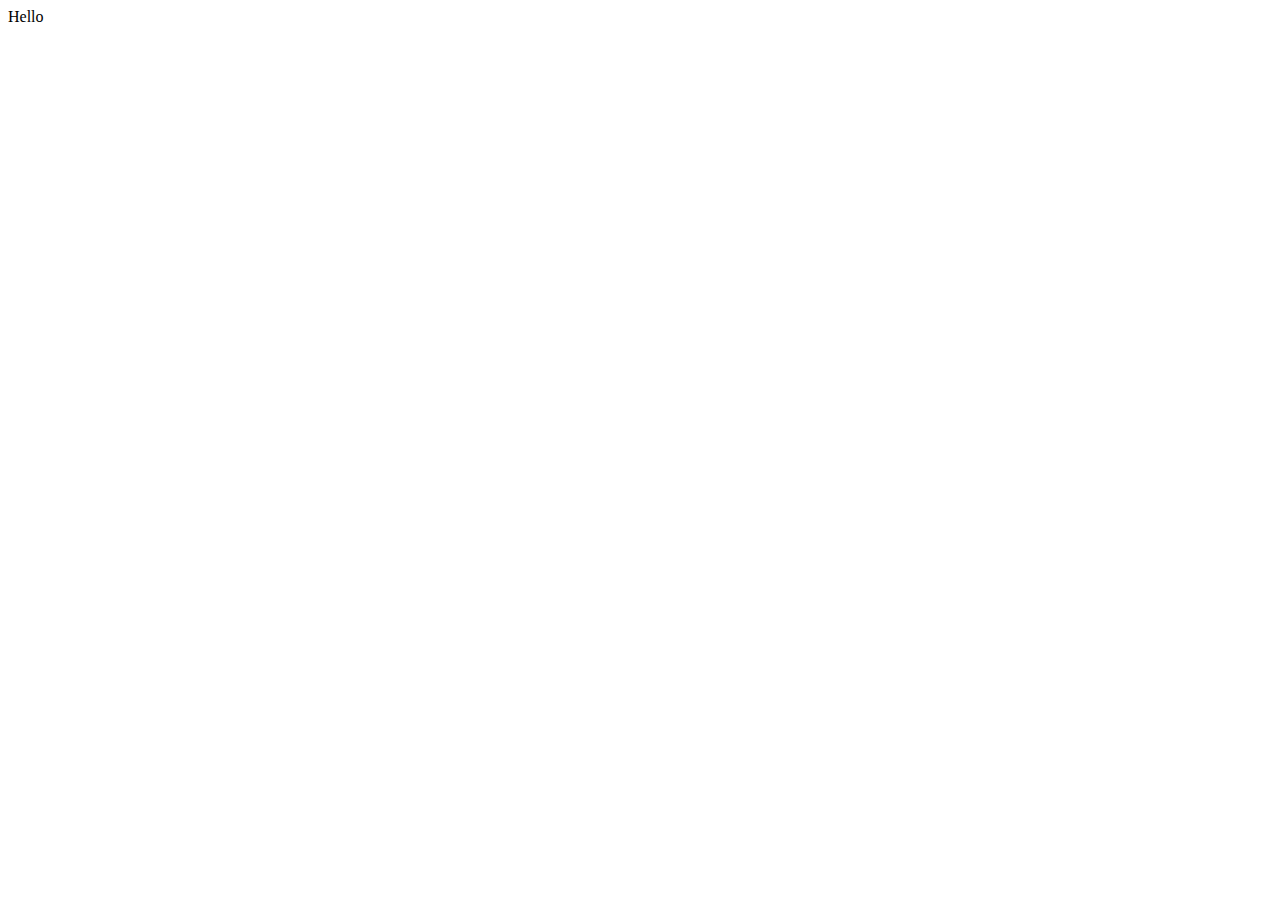
==== index.html @ 53f14acb "start project" ====
<!DOCTYPE html>
<html lang="en">
<head>
    <meta charset="UTF-8">
    <meta name="viewport" content="width=device-width, initial-scale=1.0">
    <title>Document</title>
</head>
<body>
    Hello
</body>
</html>
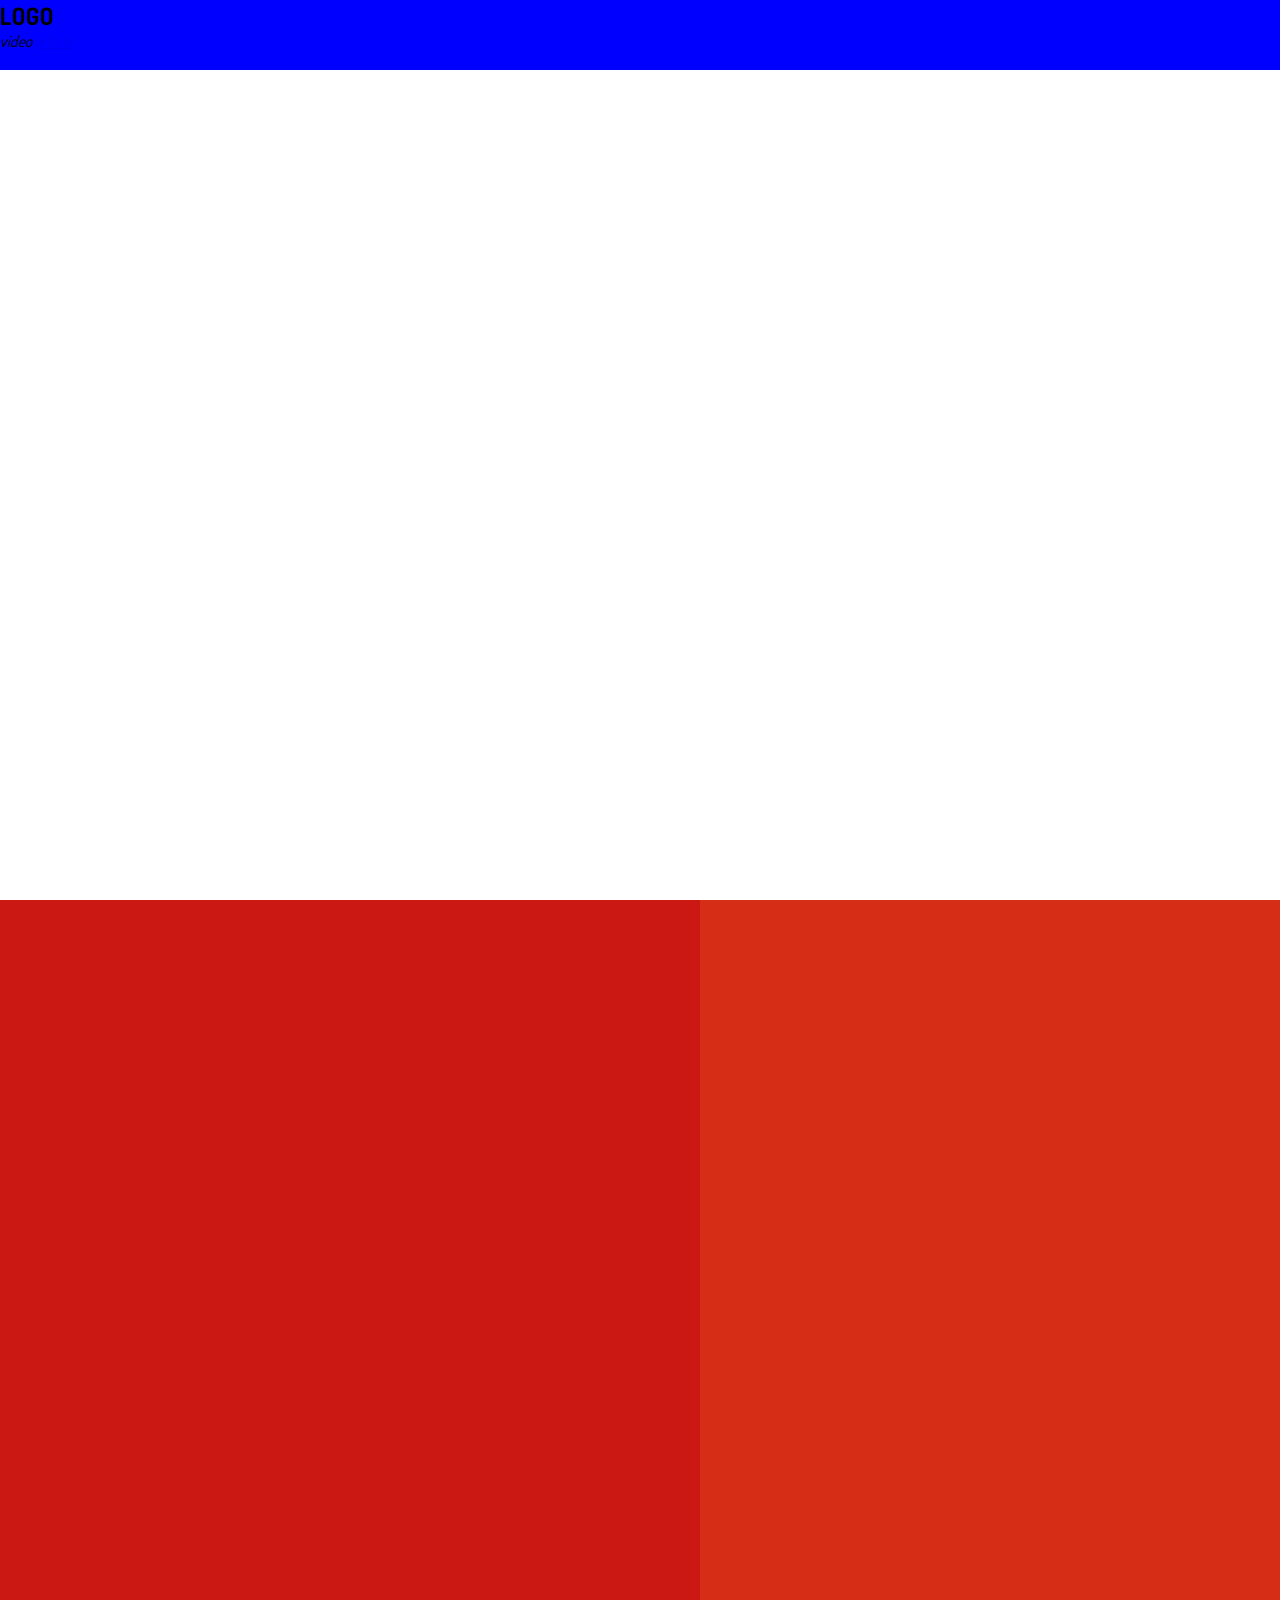
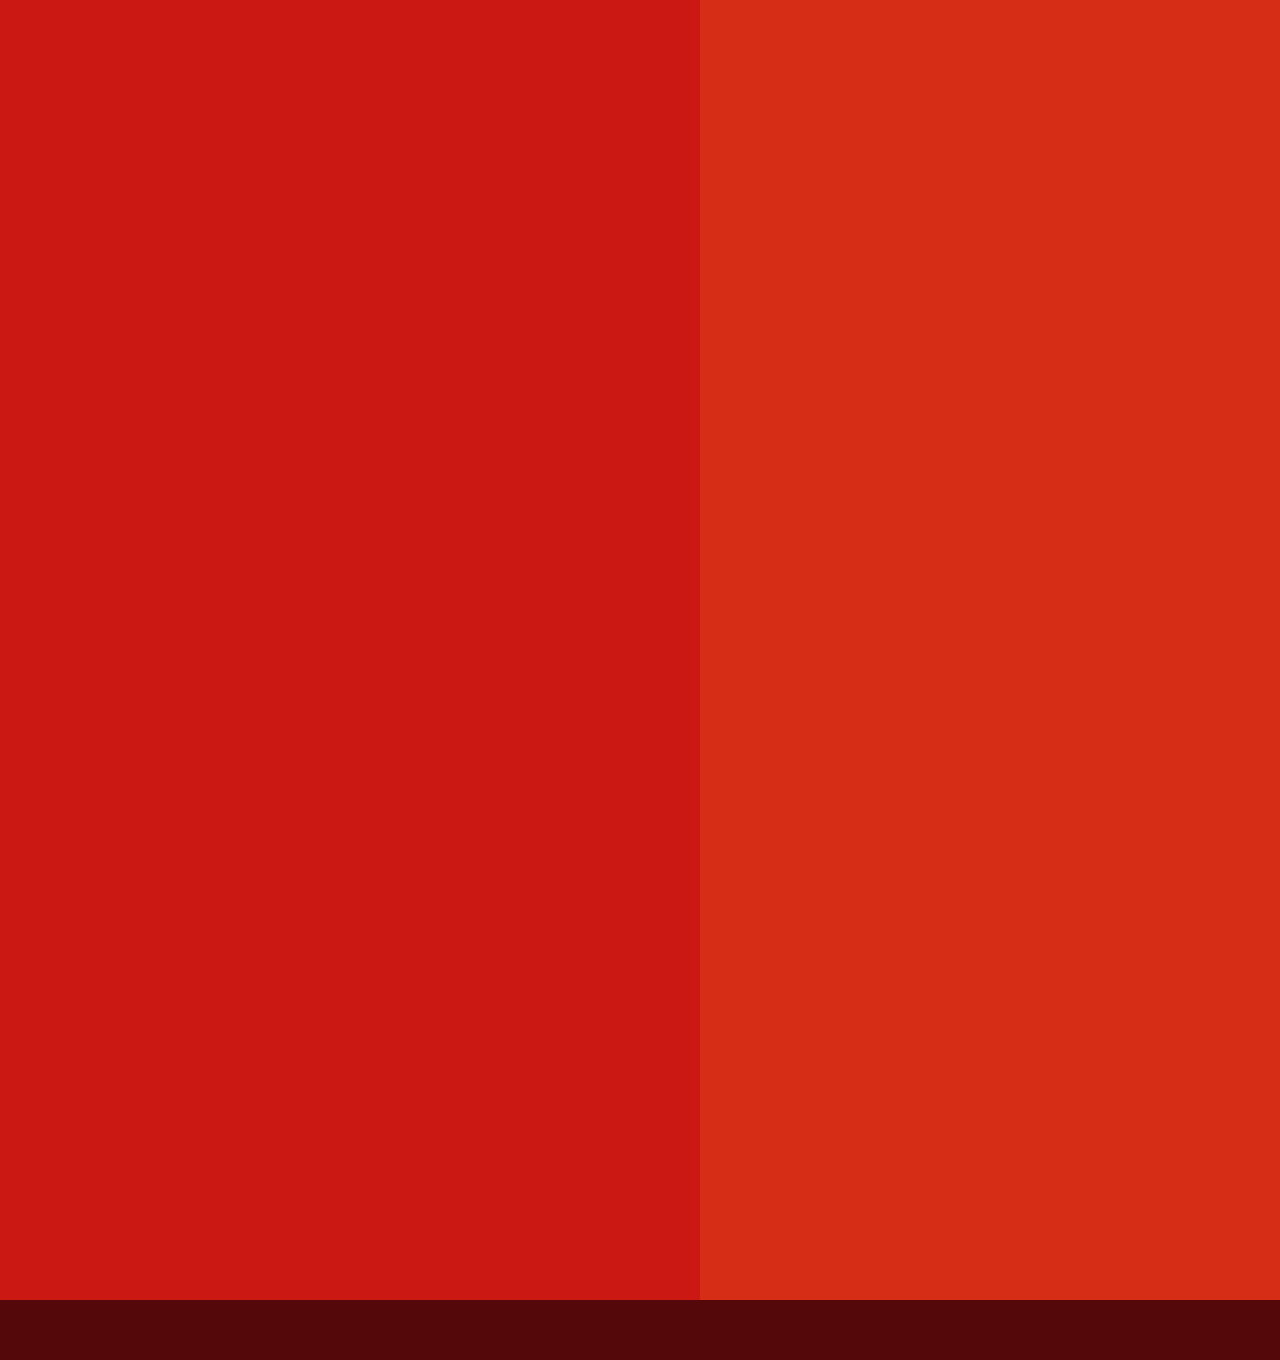
==== commit bf5271b2: "Built layout" ====
--- a/index.html
+++ b/index.html
@@ -4,8 +4,34 @@
     <meta charset="UTF-8">
     <meta name="viewport" content="width=device-width, initial-scale=1.0">
     <title>Document</title>
+    <link rel="stylesheet" href="style.css">
+    <link rel="preconnect" href="https://fonts.googleapis.com">
+    <link rel="preconnect" href="https://fonts.gstatic.com" crossorigin>
+    <link href="https://fonts.googleapis.com/css2?family=Dosis:wght@400;700&display=swap" rel="stylesheet">
+    <link rel="stylesheet" href="https://cdnjs.cloudflare.com/ajax/libs/font-awesome/6.4.2/css/all.min.css" integrity="sha512-z3gLpd7yknf1YoNbCzqRKc4qyor8gaKU1qmn+CShxbuBusANI9QpRohGBreCFkKxLhei6S9CQXFEbbKuqLg0DA==" crossorigin="anonymous" referrerpolicy="no-referrer" />
 </head>
 <body>
-    Hello
+    <div class="outer-grid ">
+        <header>
+            <div>
+            <i class="fas fa-bars" onclick="toggleNav()"></i>
+            <h2 class="logo">LOGO</h2>
+            </div>
+            <div class="right-header"></div>
+                <div class="header-link"></div>
+                <i>video</i>
+                <a href="#">article</a>
+            </div>
+        </header>
+        <nav class="hide-nav"></nav>
+        <div class="inner-grid">
+            <main>
+                <article></article>
+            </main>
+            <aside></aside>
+            <footer></footer>
+        </div>
+    </div>
+    <script src = "script.js"></script>
 </body>
 </html>--- a/style.css
+++ b/style.css
@@ -0,0 +1,119 @@
+/*
+==========================
+SHARED CSS
+==========================
+*/
+*{
+   box-sizing: border-box ;
+   margin: 0;
+   padding: 0; 
+}
+
+html {
+    font-family: 'Dosis', sans-serif;
+}
+/*
+===========================
+CSS OUTER GRID STYLES
+===========================
+*/
+
+.outer-grid {
+    display: grid;
+    height: 100vh;
+    grid-template-rows: 70px 1fr; 
+    grid-template-columns: 90px 1fr;
+    grid-template-areas:
+        "alias-header alias-header"
+        "alias-innergrid alias-innergrid";
+}
+.outer-grid-expanded {
+    grid-template-areas:
+        "alias-header alias-header"
+        "alias-nav alias-innergrid";
+}
+
+.hide-nav{
+    display: none;
+}
+
+header{
+    grid-area: alias-header;
+    background-color: blue;
+}
+
+nav{
+    grid-area: alias-nav;
+    background-color: rgb(15, 15, 151);
+    
+}
+/*
+===========================
+CSS INNER GRID STYLES
+===========================
+*/
+.inner-grid{
+    overflow-y: scroll; /*keep the header while scrolling down but remove the scroll bar on aside */
+    display: grid;
+    grid-area: alias-innergrid;
+    background-color: rgb(88, 88, 136);
+    grid-template-rows: 1fr auto 60px;
+    grid-template-columns: 1fr;
+    grid-template-areas:
+        "alias-main alias-main"
+        "alias-aside alias-aside"
+        "alias-footer alias-footer";
+
+}
+
+main{
+    grid-area: alias-main;
+    background-color: rgb(204, 24, 18);
+    height: 2000px;
+    
+}
+aside{
+    grid-area: alias-aside;
+    background-color: rgb(214, 45, 22);
+    /* height: 100px; */
+    
+}
+
+footer{
+    grid-area: alias-footer;
+    background-color: rgb(85, 8, 9);
+    
+}
+/*
+===========================
+BREAKPOINTS media query rules
+===========================
+*/
+@media (min-width: 576px){
+    new {
+        display: block !important;
+    }
+    .outer-grid{
+    grid-template-areas:
+        "alias-header alias-header"
+        "alias-nav alias-innergrid";
+    }
+    .fas.fa-bars{
+        display: none;
+    }
+}
+
+@media (min-width: 992px){
+    .inner-grid{
+    grid-template-rows: 1fr 60px;
+    grid-template-columns: minmax(auto, 700px) 1fr;
+    grid-template-areas:
+        "alias-main alias-aside"
+        "alias-footer alias-footer";
+    }
+
+}
+
+@media (min-width: 1400px){
+
+}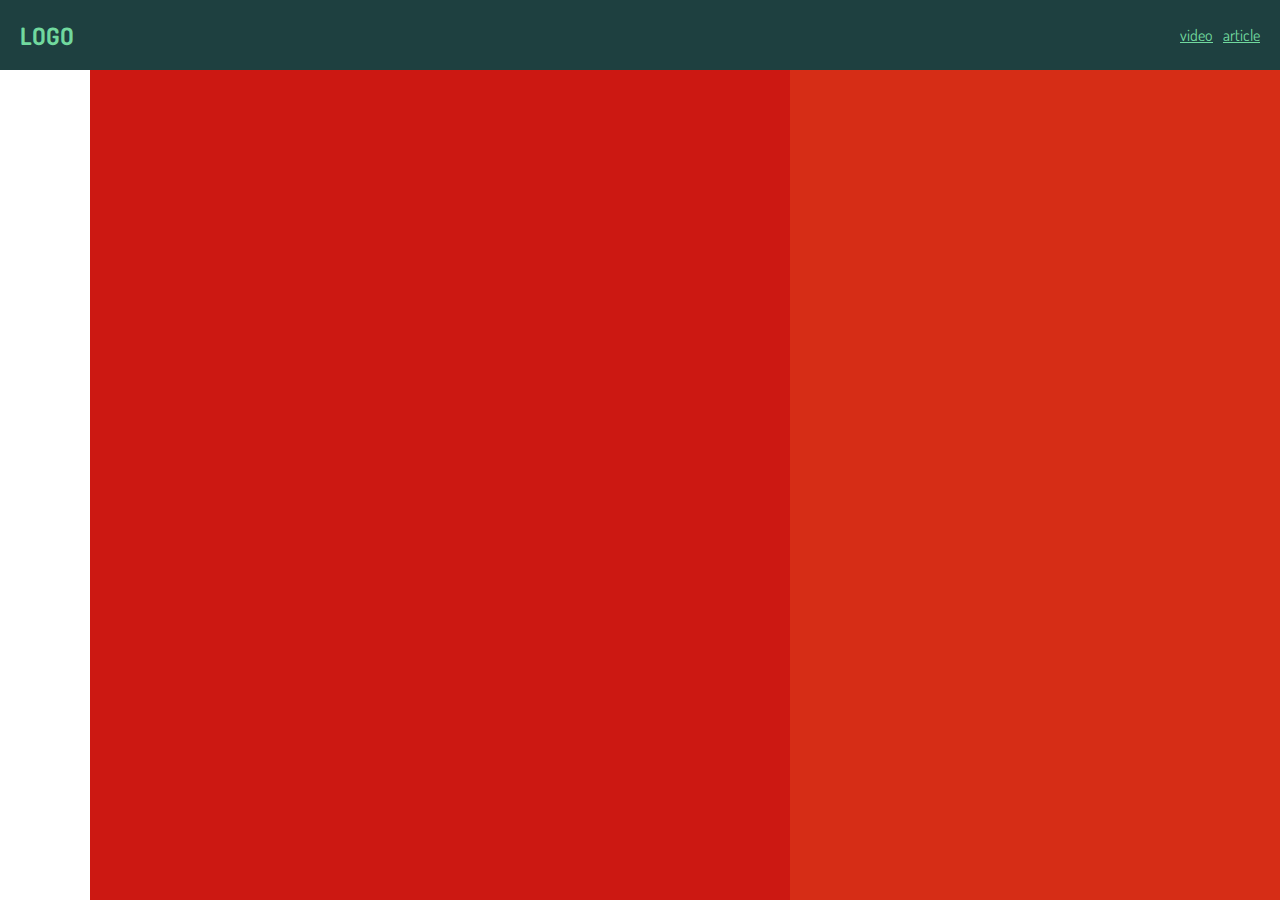
==== commit c8229676: "finished with the header" ====
--- a/index.html
+++ b/index.html
@@ -13,14 +13,19 @@
 <body>
     <div class="outer-grid ">
         <header>
-            <div>
+            <div class="left-header">
             <i class="fas fa-bars" onclick="toggleNav()"></i>
             <h2 class="logo">LOGO</h2>
             </div>
-            <div class="right-header"></div>
-                <div class="header-link"></div>
-                <i>video</i>
-                <a href="#">article</a>
+            <div class="right-header">
+                <div class="header-link">
+                    <i class="fab fa-youtube"></i>
+                    <a href="#">video</a>
+                </div>
+                <div class="header-link">
+                    <i class="fas fa-paragraph"></i>
+                    <a href="#">article</a>
+                </div>
             </div>
         </header>
         <nav class="hide-nav"></nav>
--- a/style.css
+++ b/style.css
@@ -11,6 +11,11 @@
 
 html {
     font-family: 'Dosis', sans-serif;
+    font-size: 16px;
+}
+
+a {
+    color: #71d99e
 }
 /*
 ===========================
@@ -38,8 +43,7 @@
 }
 
 header{
-    grid-area: alias-header;
-    background-color: blue;
+    grid-area: alias-header; 
 }
 
 nav{
@@ -86,6 +90,54 @@
 }
 /*
 ===========================
+HEADER styles
+===========================
+*/
+header {
+    display: flex;
+    justify-content: space-between;
+    align-items: center;
+    padding: 0 20px;
+}
+
+.left-header{
+    display: flex;
+    align-items: center;
+
+}
+
+.fa-bars {
+    margin-right: 10px;
+}
+
+.fa-bars:hover {
+    cursor: pointer;
+    opacity: 0.8;
+    
+}
+
+.right-header{
+    display: flex;
+    
+}
+
+.header-link{
+    display: flex;
+    flex-direction: column;
+    align-items: center;
+    margin-left: 10px;
+    
+}
+.header-link i {
+     font-size: 0.8rem; /*half of html root font size */
+}
+header, footer {
+    background-color: #1e4040;
+    color: #71d99e
+}
+
+/*
+===========================
 BREAKPOINTS media query rules
 ===========================
 */
@@ -116,4 +168,26 @@
 
 @media (min-width: 1400px){
 
+    .outer-grid {
+        grid-template-columns: 1fr 950px 1fr;
+        grid-template-areas: 
+            "alias-header alias-header alias-header"
+            "alias-nav alias-innergrid alias-innergrid";
+    }
+    header {
+        display: grid;
+        grid-template-columns: 1fr 950px 1fr;
+        grid-template-areas: "alias-lh . alias-rh"; /*since ther is only one row => one quotation*/
+    }
+
+    .left-header{
+        grid-area: alias-lh;
+        justify-self: end;
+    }
+
+    .right-header{
+        grid-area: alias-rh;
+        justify-self: start;
+    }
+
 }